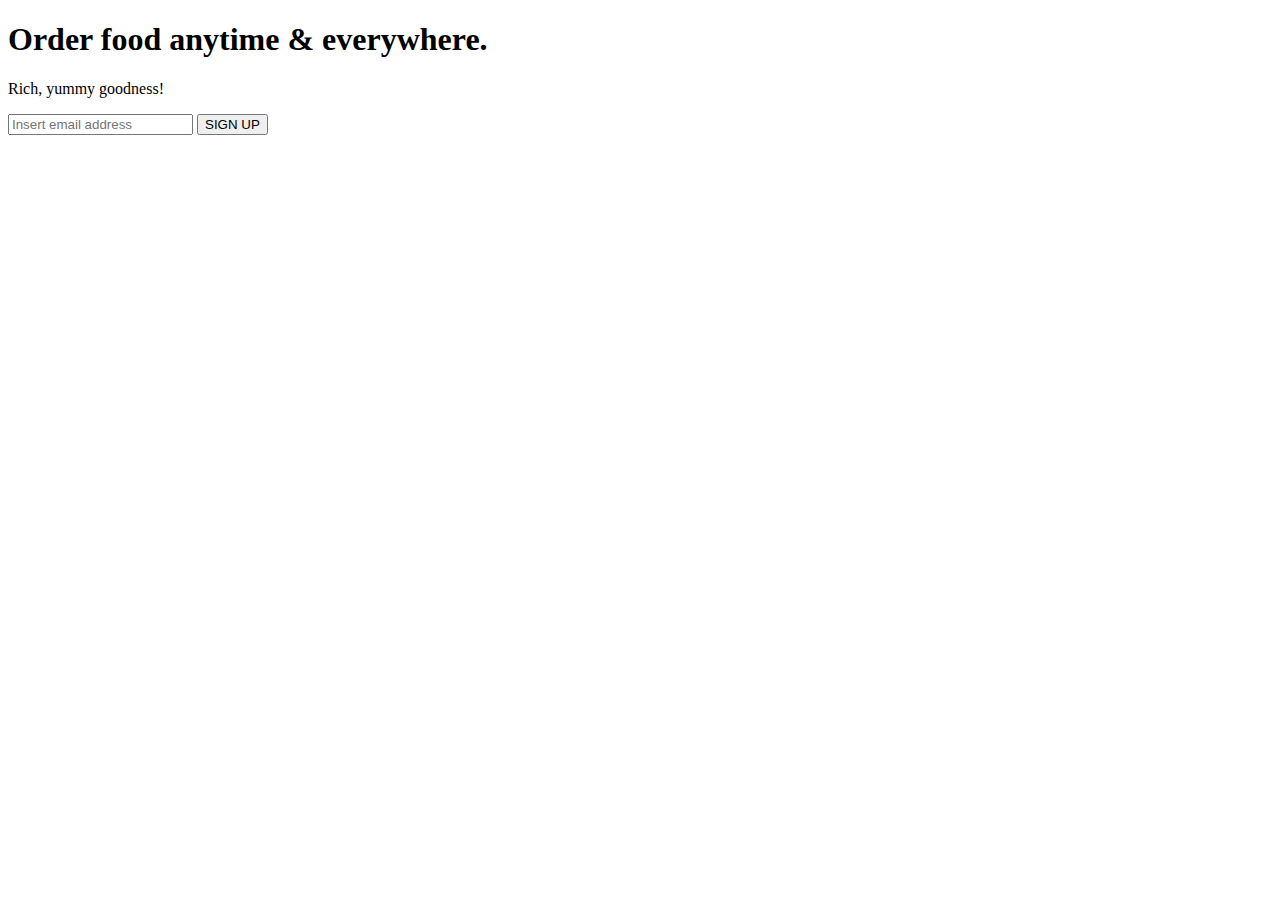
==== target/classes/templates/index.html @ 83eadd75 "new changes" ====
<!DOCTYPE html>
<html xmlns:th="http://www.thymeleaf.org">
<head>
    <title>Temitope's Kitchen</title>
    <link rel="stylesheet" type="text/css" href="/css/styles.css">
</head>
<body>
    <div class="content">
        <h1>Order food anytime & everywhere.</h1>
        <p>Rich, yummy goodness!</p>
        <div class="signup">
            <input type="email" placeholder="Insert email address">
            <button>SIGN UP</button>
        </div>
    </div>
</body>
</html>
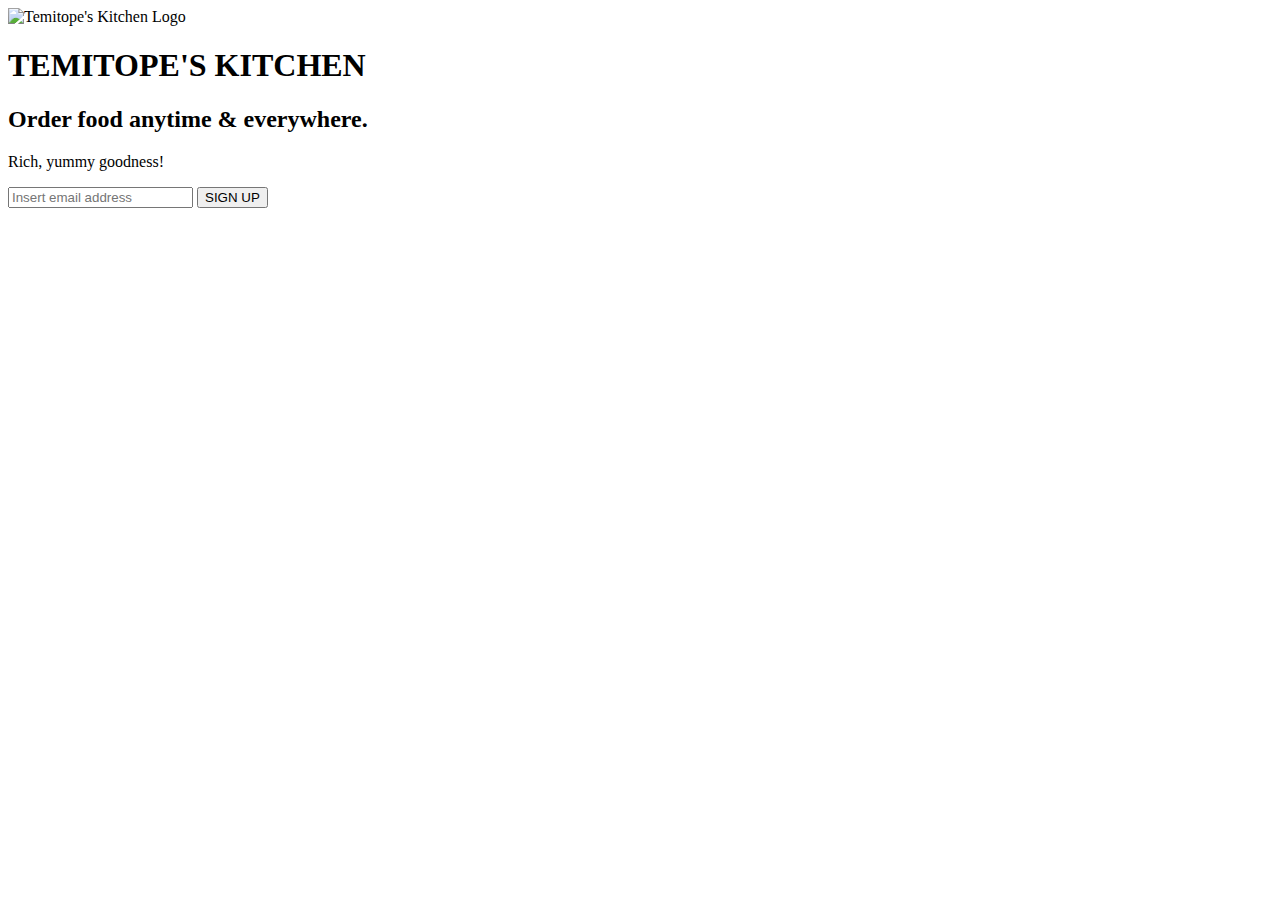
==== commit 306358b9: "new" ====
--- a/target/classes/templates/index.html
+++ b/target/classes/templates/index.html
@@ -2,17 +2,27 @@
 <html xmlns:th="http://www.thymeleaf.org">
 <head>
     <title>Temitope's Kitchen</title>
-    <link rel="stylesheet" type="text/css" href="/css/styles.css">
+    <link rel="stylesheet" type="text/css" href="/css/styles.css?v=123">
 </head>
 <body>
+
+    <!-- LOGO FROM S3 -->
+    <div class="logo">
+        <img src="https://backbucket01.s3.us-east-1.amazonaws.com/toplogo.png" alt="Temitope's Kitchen Logo">
+    </div>
+
+    <!-- BIG BOLD TITLE -->
+    <h1 class="main-title">TEMITOPE'S KITCHEN</h1>
+
     <div class="content">
-        <h1>Order food anytime & everywhere.</h1>
+        <h2>Order food anytime & everywhere.</h2>
         <p>Rich, yummy goodness!</p>
         <div class="signup">
             <input type="email" placeholder="Insert email address">
             <button>SIGN UP</button>
         </div>
     </div>
+
 </body>
 </html>
 
